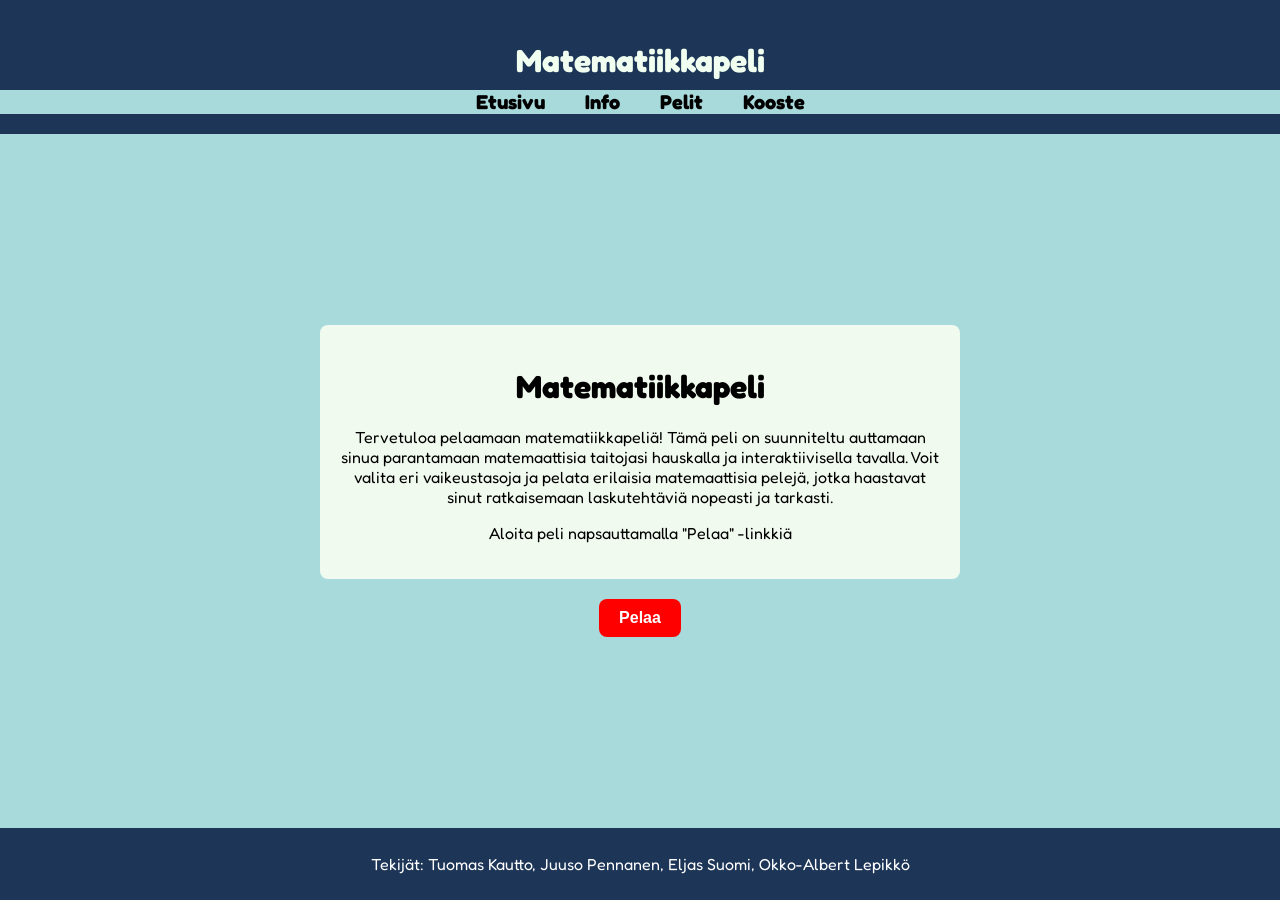
==== index.html @ a965a45d "Added project base and structure" ====
<!DOCTYPE html>
<html lang="en">
<head>
    <meta charset="UTF-8">
    <meta name="viewport" content="width=device-width, initial-scale=1.0">
    <title>Matematiikkapeli</title>
    <link rel="stylesheet" href="style/style.css">
    <link rel="preconnect" href="https://fonts.googleapis.com">
    <link rel="preconnect" href="https://fonts.gstatic.com" crossorigin>
    <link href="https://fonts.googleapis.com/css2?family=Fredoka:wght@300..700&family=Inter:ital,opsz,wght@0,14..32,100..900;1,14..32,100..900&display=swap" rel="stylesheet">
    <script src="script/main.js" defer></script>
</head>
<header>
    <h1>Matematiikkapeli</h1>
    <nav>
        <ul>
            <li><a href="index.html">Etusivu</a></li>
            <li><a href="info.html">Info</a></li>
            <li><a href="games.html">Pelit</a></li>
            <li><a href="summary.html">Kooste</a>
        </ul>
    </nav>
</header>
<body>
    <main>
        <div class="content">
            <h1>Matematiikkapeli</h1>
            <p>Tervetuloa pelaamaan matematiikkapeliä! Tämä peli on suunniteltu auttamaan sinua parantamaan matemaattisia taitojasi hauskalla ja interaktiivisella tavalla. Voit valita eri vaikeustasoja ja pelata erilaisia matemaattisia pelejä, jotka haastavat sinut ratkaisemaan laskutehtäviä nopeasti ja tarkasti.</p>
            <p>Aloita peli napsauttamalla "Pelaa" -linkkiä</p>
        </div>
        <button class="start">Pelaa</button>
    </main>
</body>
<footer>
    <p>Tekijät: Tuomas Kautto, Juuso Pennanen, Eljas Suomi, Okko-Albert Lepikkö</p>
</footer>
</html>
---- style/style.css ----
header {
    background-color: #1D3557;
    color: black;
    text-align: center;
    padding: 20px 0px;
    width: 100%;
}

header h1 {
    margin-bottom: 10px;
    color: honeydew;
}

footer {
    background-color: #1D3557;
    color: white;
    text-align: center;
    padding: 10px 0;
    width: 100%;
    bottom: 0;
}

a {
    color: black;
    text-decoration: none;
}

a:hover {
    color: #1D3557;
    text-decoration: underline;
}

nav a {
    color: black;
    text-decoration: none;
    font-weight: bold;
    padding: 5px 10px;
}

nav a.active {
    font-weight: bold;
    color: red;

}


nav {
    background-color: #A8DADC;
    overflow: hidden;
    font-size: 20px;
}

body {
    min-height: 100vh;
    font-family: Fredoka, sans-serif;
    display: flex;
    flex-direction: column;
    margin: 0;
    padding: 0;

}

nav ul {
    list-style: none;
    justify-content: center;
    display: flex;
    gap: 20px;
    margin: 0;
    padding: 0;
}

main {
    flex: 1;           
    display: flex;
    justify-content: center;
    flex-direction: column;
    align-items: center;
    padding: 20px;
    background: #A8DADC;
}

.content {
    background-color: #F1FAEE;
    padding: 20px;
    border-radius: 8px;
    max-width: 600px;
    text-align: center;
    margin-bottom: 20px;
}

html, body {
    height: 100%;
    margin: 0;
    padding: 0;
}

.start {
    background-color: red;
    color: white;
    border: none;
    padding: 10px 20px;
    border-radius: 8px;
    cursor: pointer;
    font-size: 16px;
    font-weight: bold;

}

@media (max-width: 900px) {
    nav ul {
        gap: 14px;
        font-size: 1rem; /* suhteellinen koko tabletilla */
        flex-wrap: wrap;
        justify-content: center;
    }

    .content {
        max-width: 90%;
        padding: 18px;
    }
}

@media (max-width: 600px) {
    nav {
        font-size: 1rem;
        padding: 8px 0;
    }

    nav ul {
        flex-direction: column;
        align-items: stretch; 
        gap: 10px;
    }

    header, footer {
        padding: 12px 10px;
        text-align: center;
    }

    .content {
        max-width: 95%;
        padding: 14px;
        margin-bottom: 16px;
    }

    .start {
        display: block;
        width: 100%;
        box-sizing: border-box;
        padding: 12px 14px;
        font-size: 1rem;
    }
}


html, body {
    max-width: 100%;
    overflow-x: hidden;
}
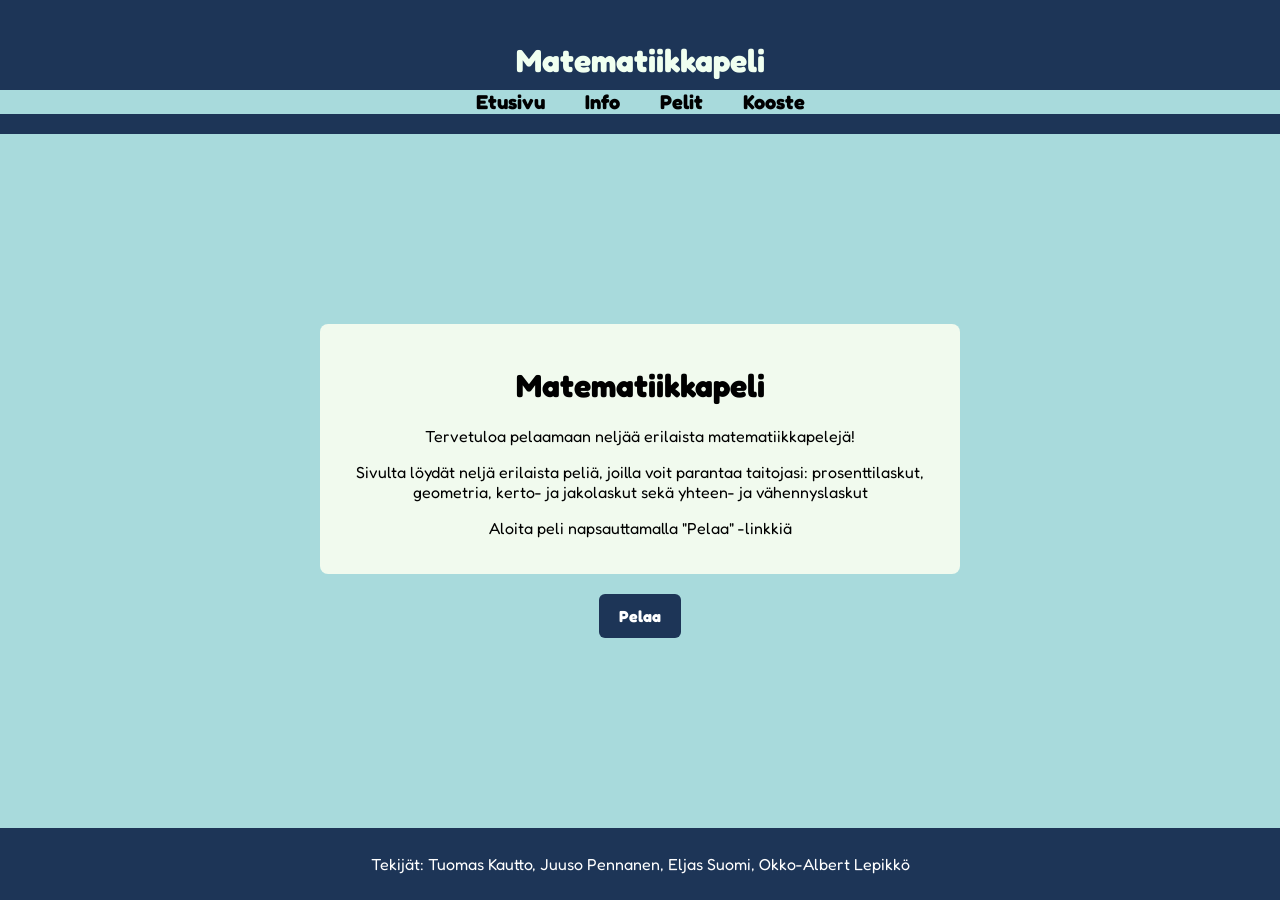
==== commit eb8a539b: "Added summary and CSS changes" ====
--- a/index.html
+++ b/index.html
@@ -25,10 +25,11 @@
     <main>
         <div class="content">
             <h1>Matematiikkapeli</h1>
-            <p>Tervetuloa pelaamaan matematiikkapeliä! Tämä peli on suunniteltu auttamaan sinua parantamaan matemaattisia taitojasi hauskalla ja interaktiivisella tavalla. Voit valita eri vaikeustasoja ja pelata erilaisia matemaattisia pelejä, jotka haastavat sinut ratkaisemaan laskutehtäviä nopeasti ja tarkasti.</p>
+            <p>Tervetuloa pelaamaan neljää erilaista matematiikkapelejä!</p>
+            <p>Sivulta löydät neljä erilaista peliä, joilla voit parantaa taitojasi: prosenttilaskut, geometria, kerto- ja jakolaskut sekä yhteen- ja vähennyslaskut</p>
             <p>Aloita peli napsauttamalla "Pelaa" -linkkiä</p>
         </div>
-        <button class="start">Pelaa</button>
+        <a href="games.html" class="play-button">Pelaa</a>
     </main>
 </body>
 <footer>
--- a/style/style.css
+++ b/style/style.css
@@ -156,4 +156,37 @@
 html, body {
     max-width: 100%;
     overflow-x: hidden;
+}
+
+
+.play-button {
+    display: inline-block;
+    padding: 12px 20px;
+    background-color: #1D3557;
+    color: white;
+    text-decoration: none;
+    border-radius: 6px;
+    font-weight: bold;
+    cursor: pointer;
+}
+
+.play-button:hover {
+    background-color: #457B9D;
+    color: white;
+}
+.game-link {
+    display: block;
+    padding: 12px 20px;
+    margin: 10px 0;
+    background-color: #1D3557;
+    color: #A8DADC;
+    text-decoration: none;
+    border-radius: 6px;
+    font-weight: bold;
+    text-align: center;
+}
+
+.game-link:hover {
+    background-color: #457B9D;
+    color: white;
 }
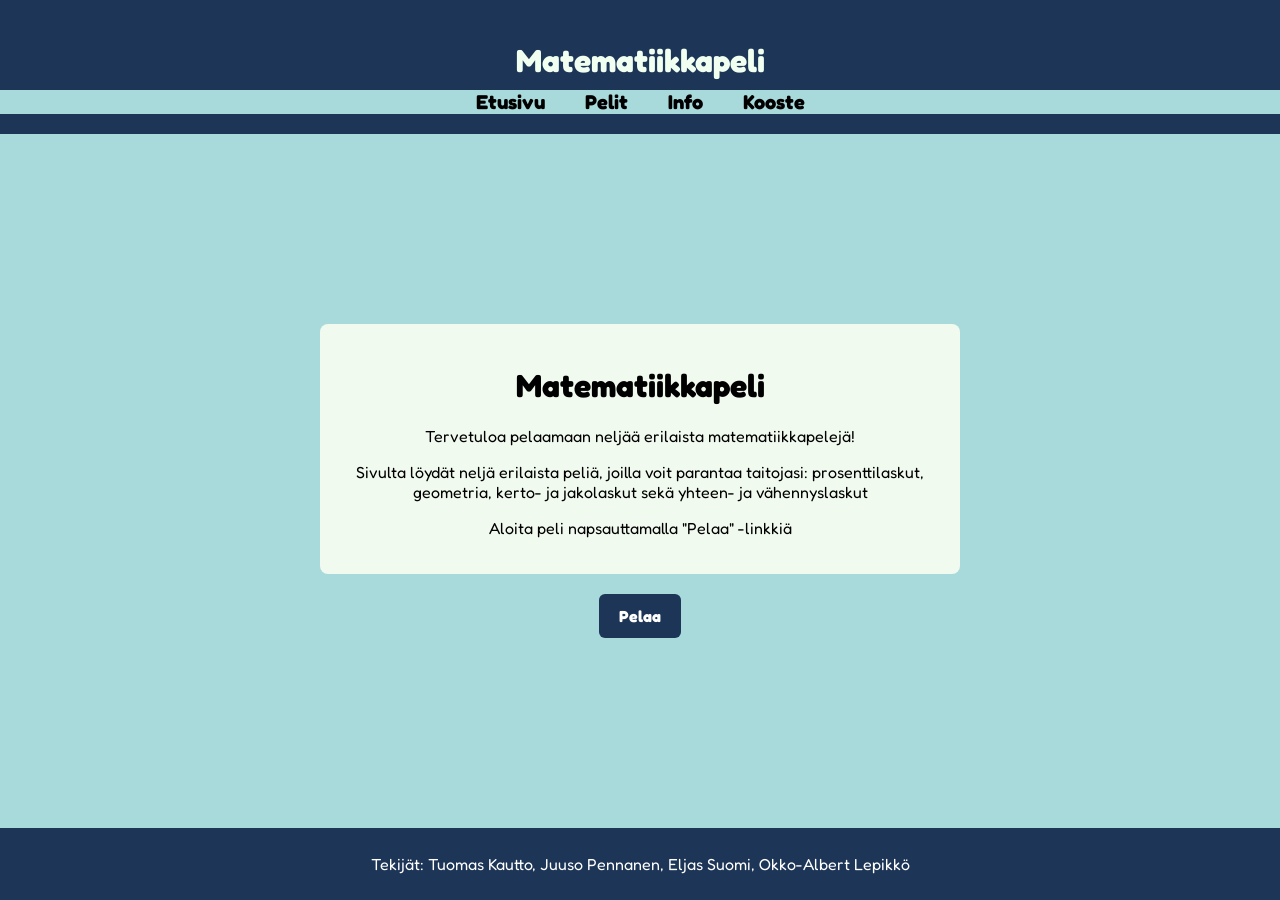
==== commit fa92a333: "More more minor changes" ====
--- a/index.html
+++ b/index.html
@@ -15,8 +15,8 @@
     <nav>
         <ul>
             <li><a href="index.html">Etusivu</a></li>
+            <li><a href="games.html">Pelit</a></li>
             <li><a href="info.html">Info</a></li>
-            <li><a href="games.html">Pelit</a></li>
             <li><a href="summary.html">Kooste</a>
         </ul>
     </nav>
